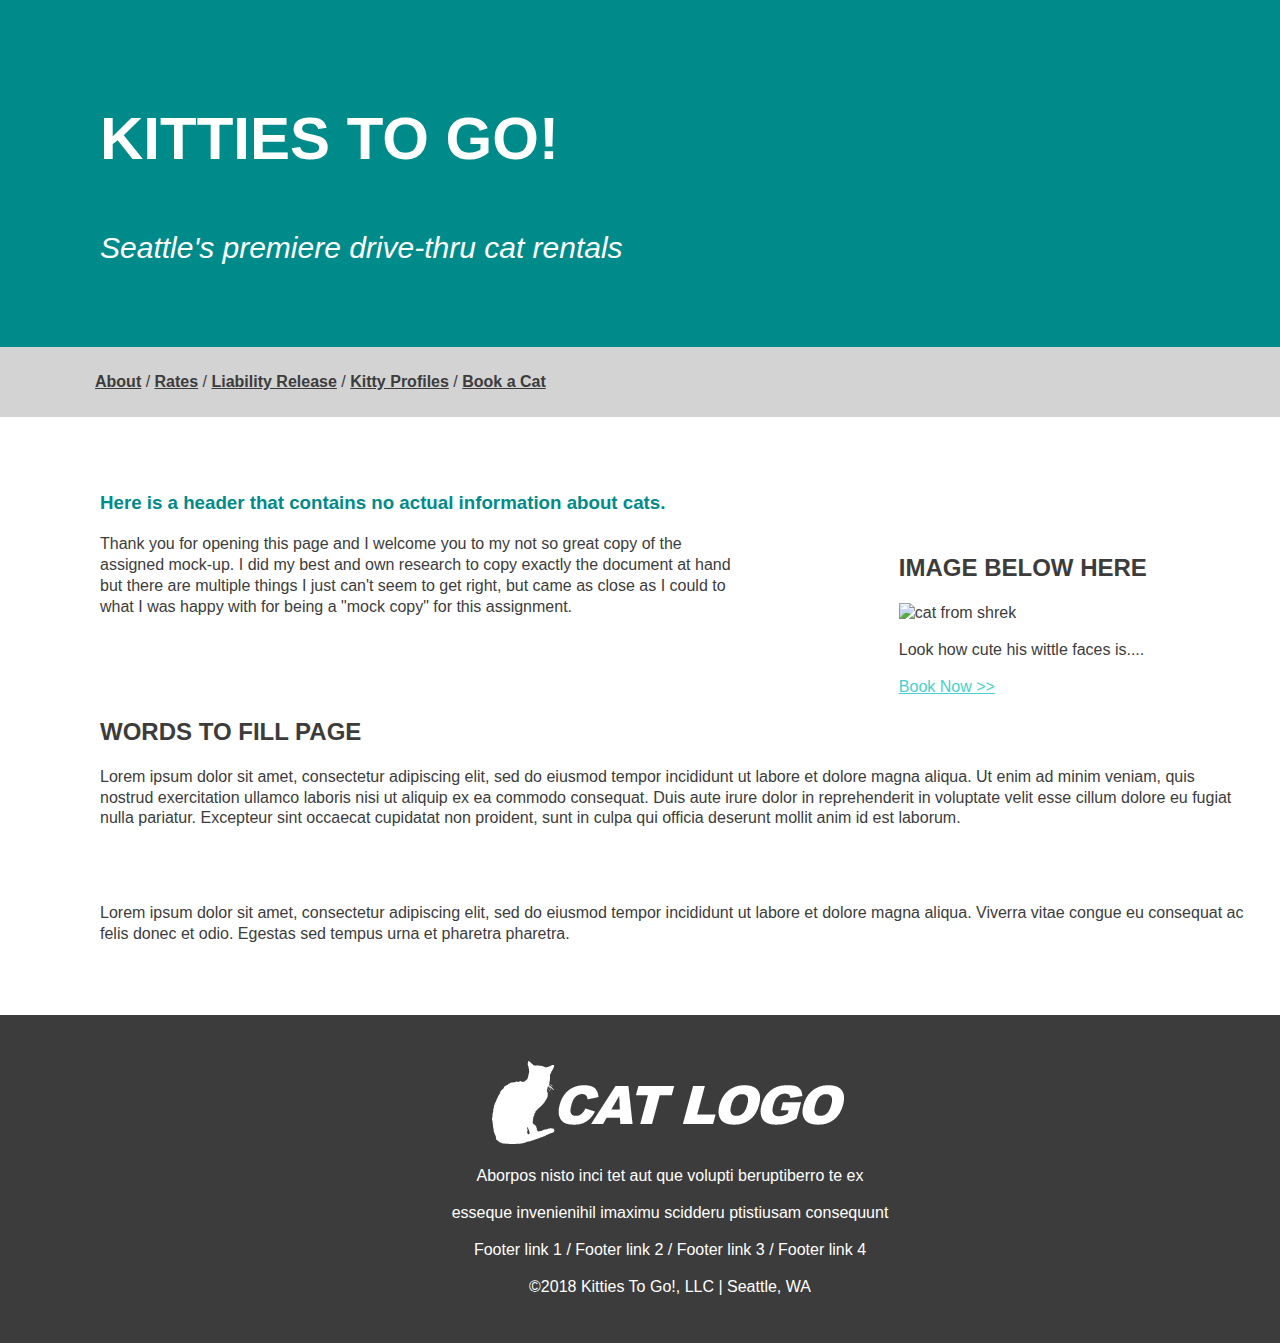
==== lesson-04-page-02.html @ 0e834501 "add newest edits to index.html" ====
<!DOCTYPE html>
<html lang="en" dir="ltr">
  <head>
    <meta charset="utf-8">
    <title>Lesson 04 Page 02</title>

<style>
body {
  font-family: Arial, Helvetica, sans-serif;
  color: #3c3c3c;
  margin: auto;
  line-height: 1.3;
}

header {
  background-color: darkcyan;
  padding: 50px;
  text-align: left;
  font-size: 40px;
  color: white;
  float: left;
  width: 100%;
  font-family: Arial, sans-serif;
  position: static;
  text-indent: 50px;
}

nav {
  width: 100%;
  background: lightgrey;
  padding: 25px;
  float: left;
  font-family: Arial, sans-serif;
  text-indent: 70px;
}

section {
  float: left;
  width: 90%;
  padding:50px;
  margin: 5px 50px;
}

aside {
  float: right;
  width: 35%;
  margin: 5px 50px;
}

footer {
  clear: both;
  margin-bottom: 0;
  background-color: #3c3c3c;
  padding: 30px;
  text-align: center;
  color: white;
  left: 0;
  bottom: 0;
  width: 100%;
}

h3 {
  color: darkcyan;
}

a {
  color: mediumturquoise;
}

div {
  font-weight: bold;
}

#header{
  font-size: 30px;
}

#insert{
  color: mediumturquoise;
  font-style: italic;
  font-size: 20px;
}

#navi{
  color: #3c3c3c;
  font-weight: bold;
}

</style>
</head>

  <body>

    <header>
      <h2>KITTIES TO GO!</h2>
      <p id=header><em>Seattle's premiere drive-thru cat rentals</em></p>
    </header>

    <nav>
      <a id=navi href="index.html">About</a> /
      <a id=navi href="index.html">Rates</a> /
      <a id=navi href="index.html">Liability Release</a> /
      <a id=navi href="index.html">Kitty Profiles</a> /
      <a id=navi href="index.html">Book a Cat</a>
    </nav>

    <section>
      <aside>
        <section>
            <h2>IMAGE BELOW HERE</h2>
            <img src="images/puss-in-boots.gif" alt="cat from shrek" width="256" height="205">
            <p>Look how cute his wittle faces is....</p>
            <a href="#">Book Now >> </a>
        </section>
      </aside>
      <h3>Here is a header that contains no actual information about cats.</h3>
      <p>Thank you for opening this page and I welcome you to my not so great copy of the assigned mock-up. I did my best and own research to copy exactly the document at hand but there are multiple things I just can't seem to get right, but came as close as I could to what I was happy with for being a "mock copy" for this assignment.</p><br>
      <br>
        <br>
      <article>
        <h2>WORDS TO FILL PAGE</h2>
        <p>Lorem ipsum dolor sit amet, consectetur adipiscing elit, sed do eiusmod tempor incididunt ut labore et dolore magna aliqua. Ut enim ad minim veniam, quis nostrud exercitation ullamco laboris nisi ut aliquip ex ea commodo consequat. Duis aute irure dolor in reprehenderit in voluptate velit esse cillum dolore eu fugiat nulla pariatur. Excepteur sint occaecat cupidatat non proident, sunt in culpa qui officia deserunt mollit anim id est laborum.</p><br>
<br>
        <p>Lorem ipsum dolor sit amet, consectetur adipiscing elit, sed do eiusmod tempor incididunt ut labore et dolore magna aliqua. Viverra vitae congue eu consequat ac felis donec et odio. Egestas sed tempus urna et pharetra pharetra.</p>
      </article>
    </section>


    <footer>
      <p>
        <img src="images/lesson04-mock5-cat-logo.png" alt="cat logo" class=center>
        <p>Aborpos nisto inci tet aut que volupti beruptiberro te ex</p>
        <p>esseque invenienihil imaximu scidderu ptistiusam consequunt</p>
        <p>Footer link 1 / Footer link 2 / Footer link 3 / Footer link 4<p>
        <p>&#169;2018 Kitties To Go!, LLC | Seattle, WA<p>
      </p>
    </footer>

  </body>
</html>
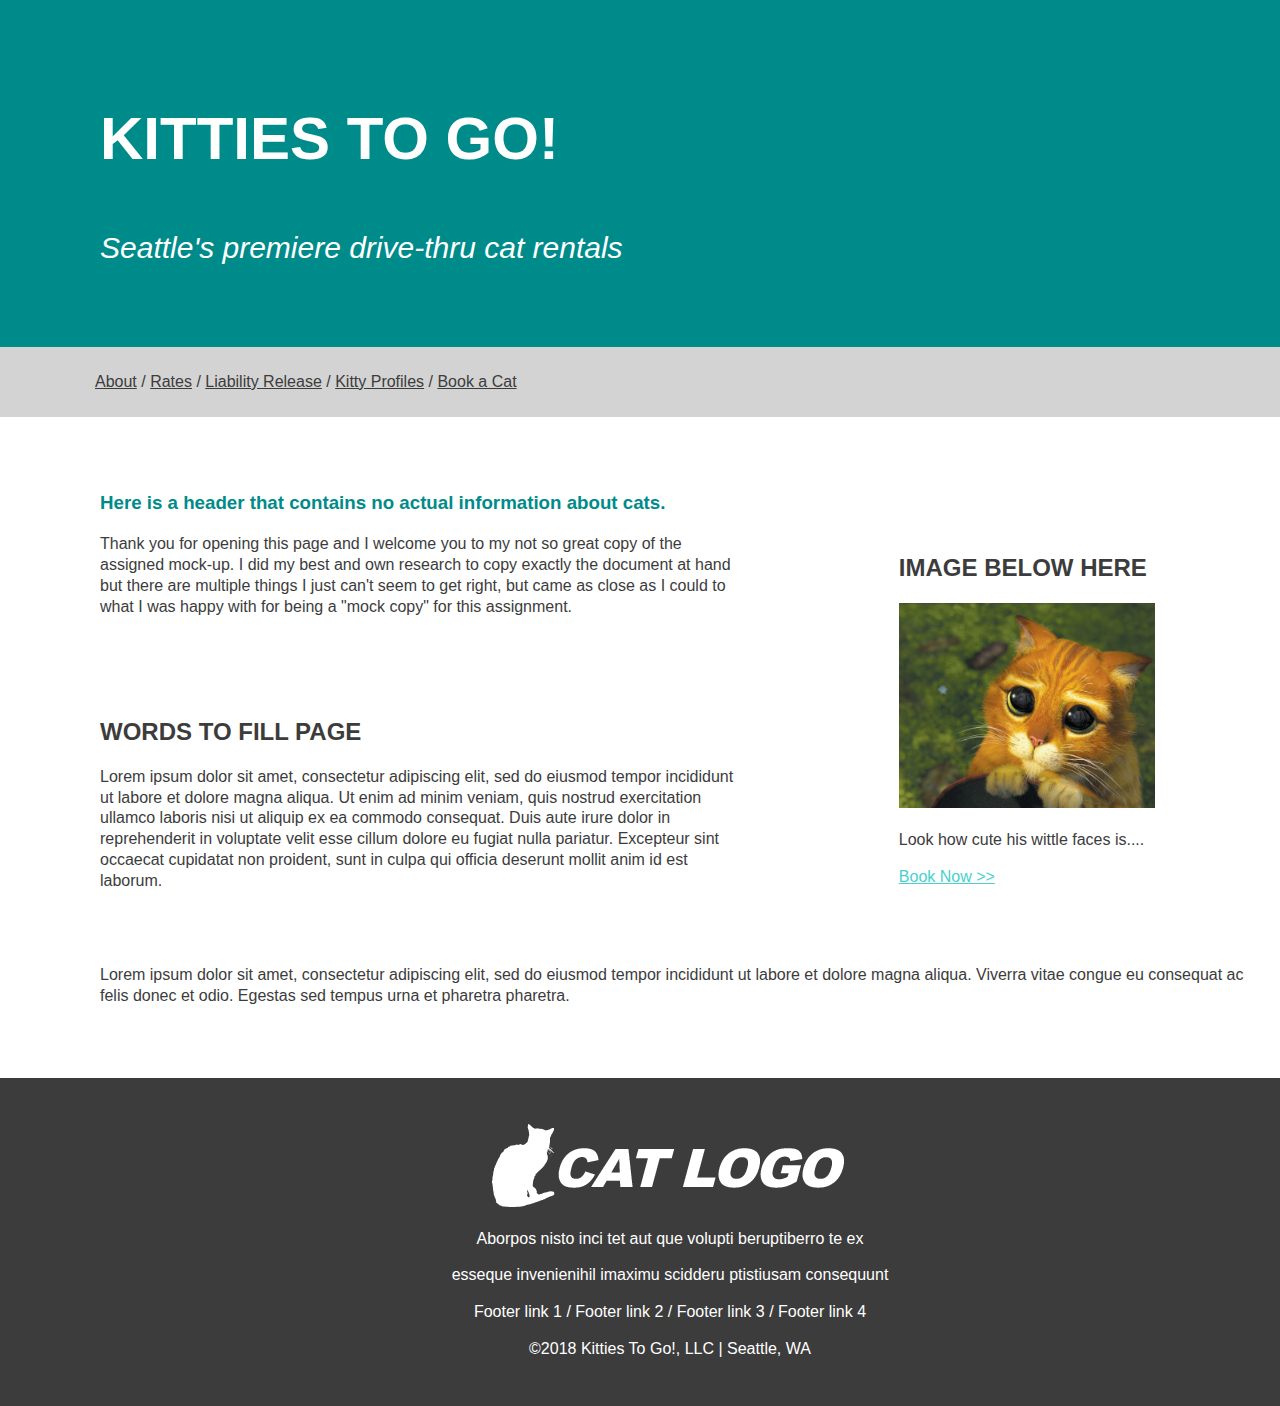
==== commit 2d5d63b0: "add latest edits to index.html" ====
--- a/lesson-04-page-02.html
+++ b/lesson-04-page-02.html
@@ -81,9 +81,8 @@
   font-size: 20px;
 }
 
-#navi{
+a[href="index.html"]{
   color: #3c3c3c;
-  font-weight: bold;
 }
 
 </style>
@@ -97,11 +96,11 @@
     </header>
 
     <nav>
-      <a id=navi href="index.html">About</a> /
-      <a id=navi href="index.html">Rates</a> /
-      <a id=navi href="index.html">Liability Release</a> /
-      <a id=navi href="index.html">Kitty Profiles</a> /
-      <a id=navi href="index.html">Book a Cat</a>
+      <a href="index.html">About</a> /
+      <a href="index.html">Rates</a> /
+      <a href="index.html">Liability Release</a> /
+      <a href="index.html">Kitty Profiles</a> /
+      <a href="index.html">Book a Cat</a>
     </nav>
 
     <section>
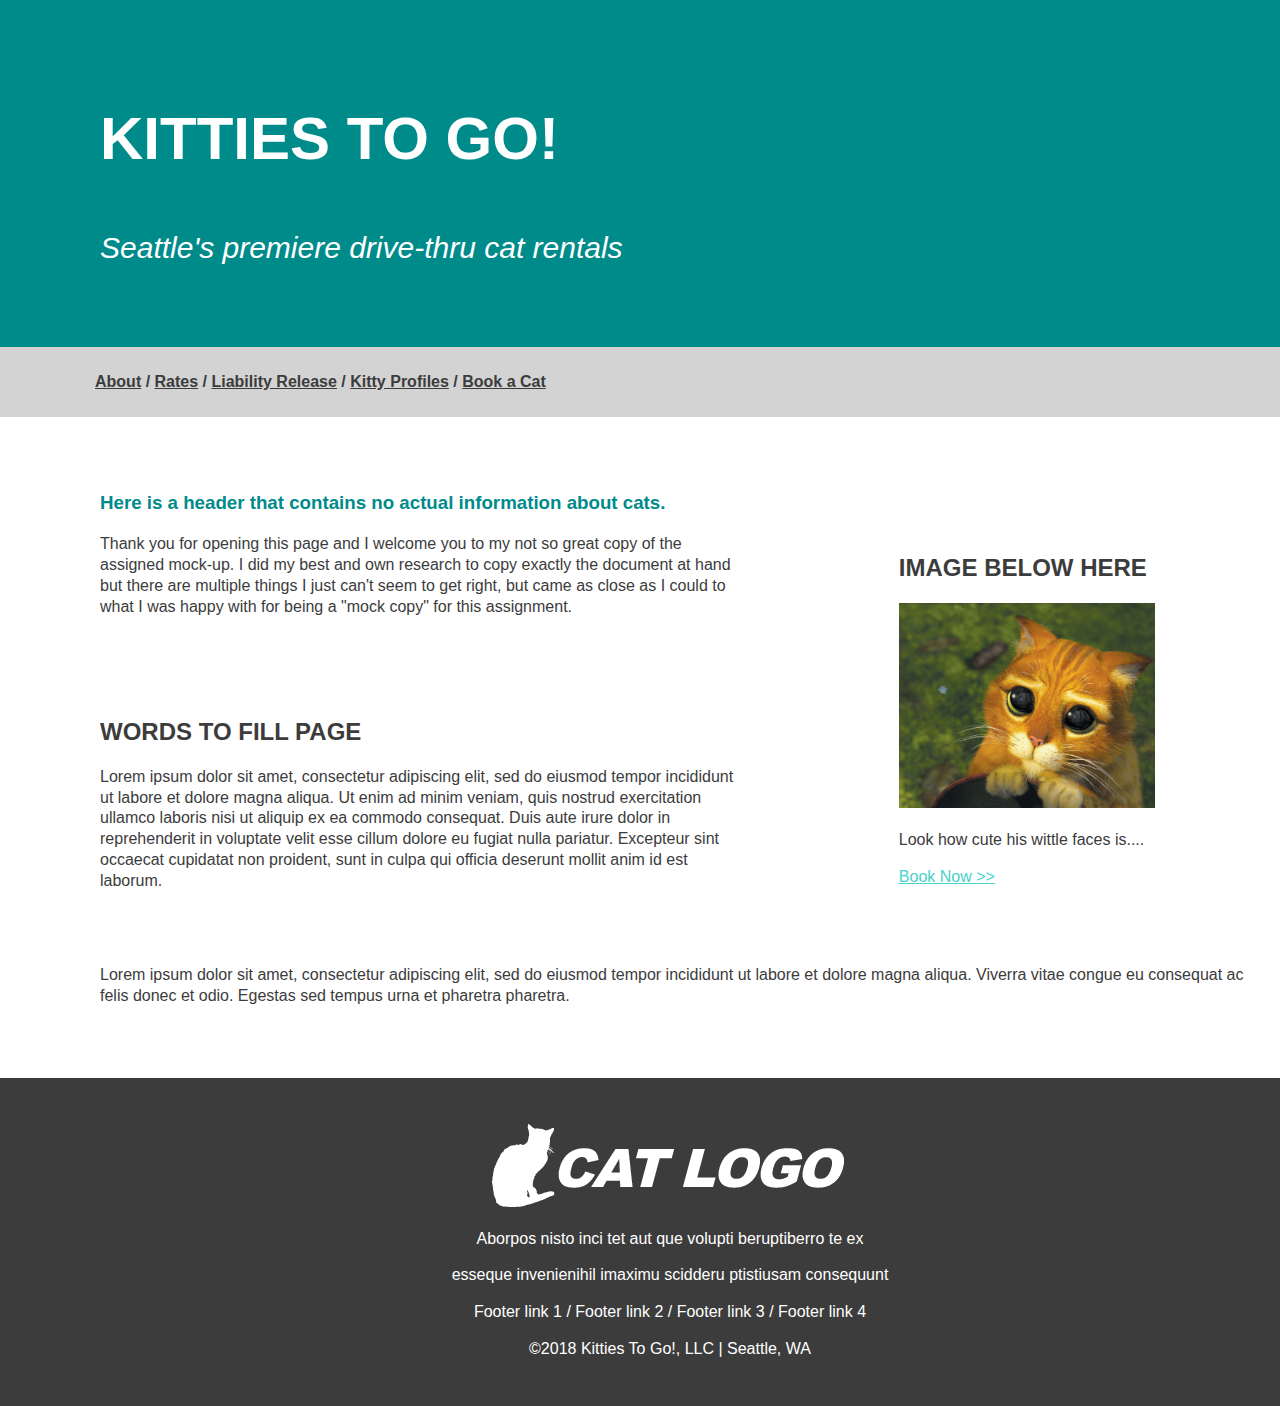
==== commit d19afeab: "newest edits to lesson-04-page-02.html" ====
--- a/lesson-04-page-02.html
+++ b/lesson-04-page-02.html
@@ -32,6 +32,7 @@
   float: left;
   font-family: Arial, sans-serif;
   text-indent: 70px;
+  font-weight: bold;
 }
 
 section {
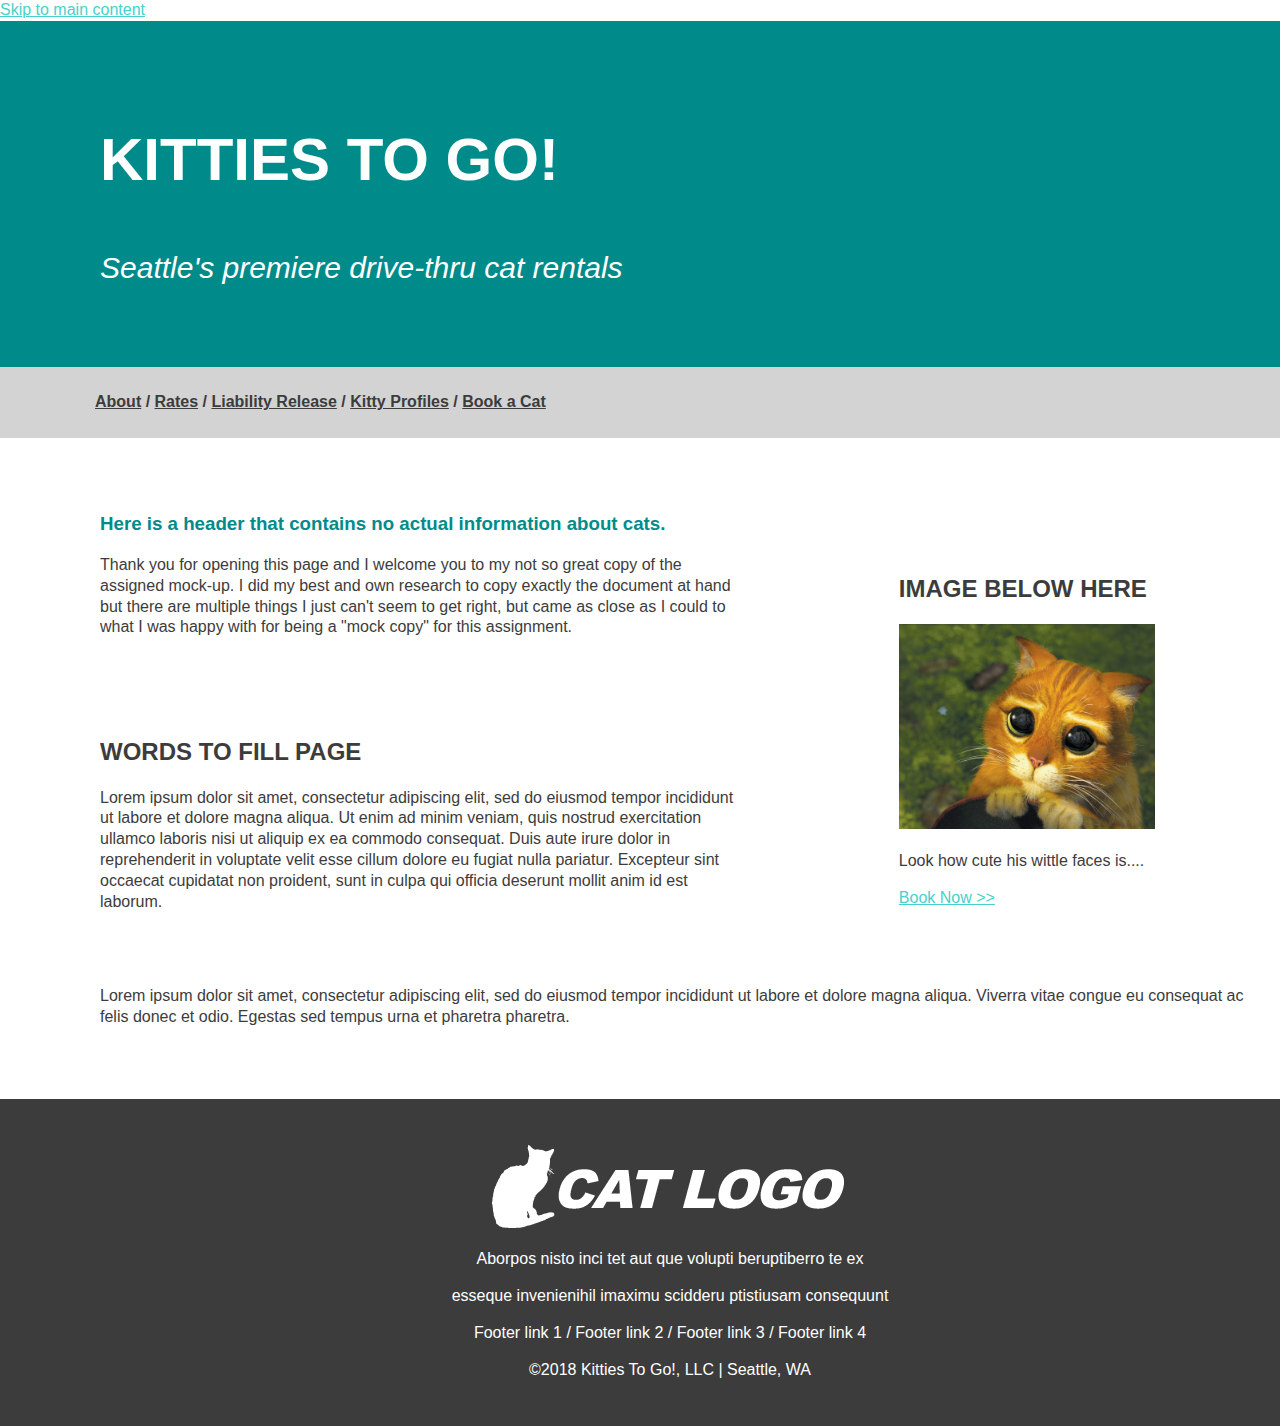
==== commit ef88532c: "latest edits" ====
--- a/lesson-04-page-02.html
+++ b/lesson-04-page-02.html
@@ -85,12 +85,11 @@
 a[href="index.html"]{
   color: #3c3c3c;
 }
-
 </style>
 </head>
 
   <body>
-
+    <a href="#main-content">Skip to main content</a>
     <header>
       <h2>KITTIES TO GO!</h2>
       <p id=header><em>Seattle's premiere drive-thru cat rentals</em></p>
@@ -104,7 +103,7 @@
       <a href="index.html">Book a Cat</a>
     </nav>
 
-    <section>
+    <section id="main-content">
       <aside>
         <section>
             <h2>IMAGE BELOW HERE</h2>
@@ -125,7 +124,6 @@
       </article>
     </section>
 
-
     <footer>
       <p>
         <img src="images/lesson04-mock5-cat-logo.png" alt="cat logo" class=center>
